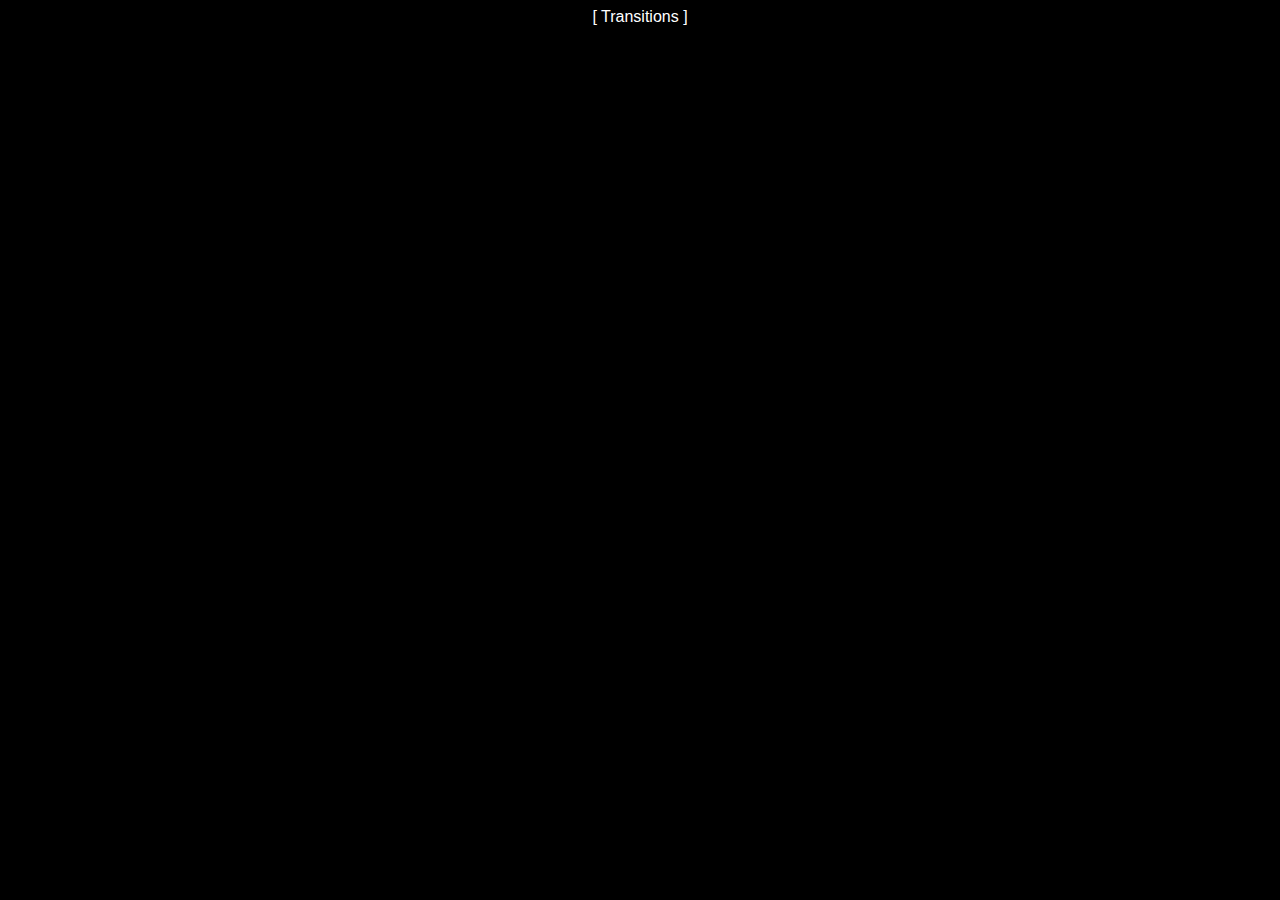
==== Projects/transition_effects/ShaderToy.html @ 3c8efb37 "project_test" ====
<!DOCTYPE html>
<html xmlns="http://www.w3.org/1999/xhtml" lang="" xml:lang="">
<head>
	<meta charset="utf-8" />
	<link id='-gd-engine-icon' rel='icon' type='image/png' href='favicon.png' />
    <title>Transitions</title>
    <style>
        body {
            background: black;
        }

        canvas {
            display: block;
            margin: auto;
        }

        header {
            color: white;
            text-align: center;
            font-family: 'Gill Sans', 'Gill Sans MT', Calibri, 'Trebuchet MS', sans-serif;
        }
    </style>

</head>
<body>
    <header>[ Transitions ]</header>

    <canvas id="canvas" width="512" height="512">
        HTML5 canvas appears to be unsupported in the current browser.<br />
        Please try updating or use a different browser.
    </canvas>

	<script type="text/javascript" src="ShaderToy.js"></script>
	<script type="text/javascript">
var engine = new Engine;
var canvas = document.getElementById('canvas');


const EXECUTABLE_NAME = 'ShaderToy';
const MAIN_PACK = 'ShaderToy.pck';

if (!Engine.isWebGLAvailable()) {
    alert("webGL is not supported!");
}

engine.setCanvas(canvas);
engine.startGame(EXECUTABLE_NAME, MAIN_PACK);
    </script>
</body>
</html>
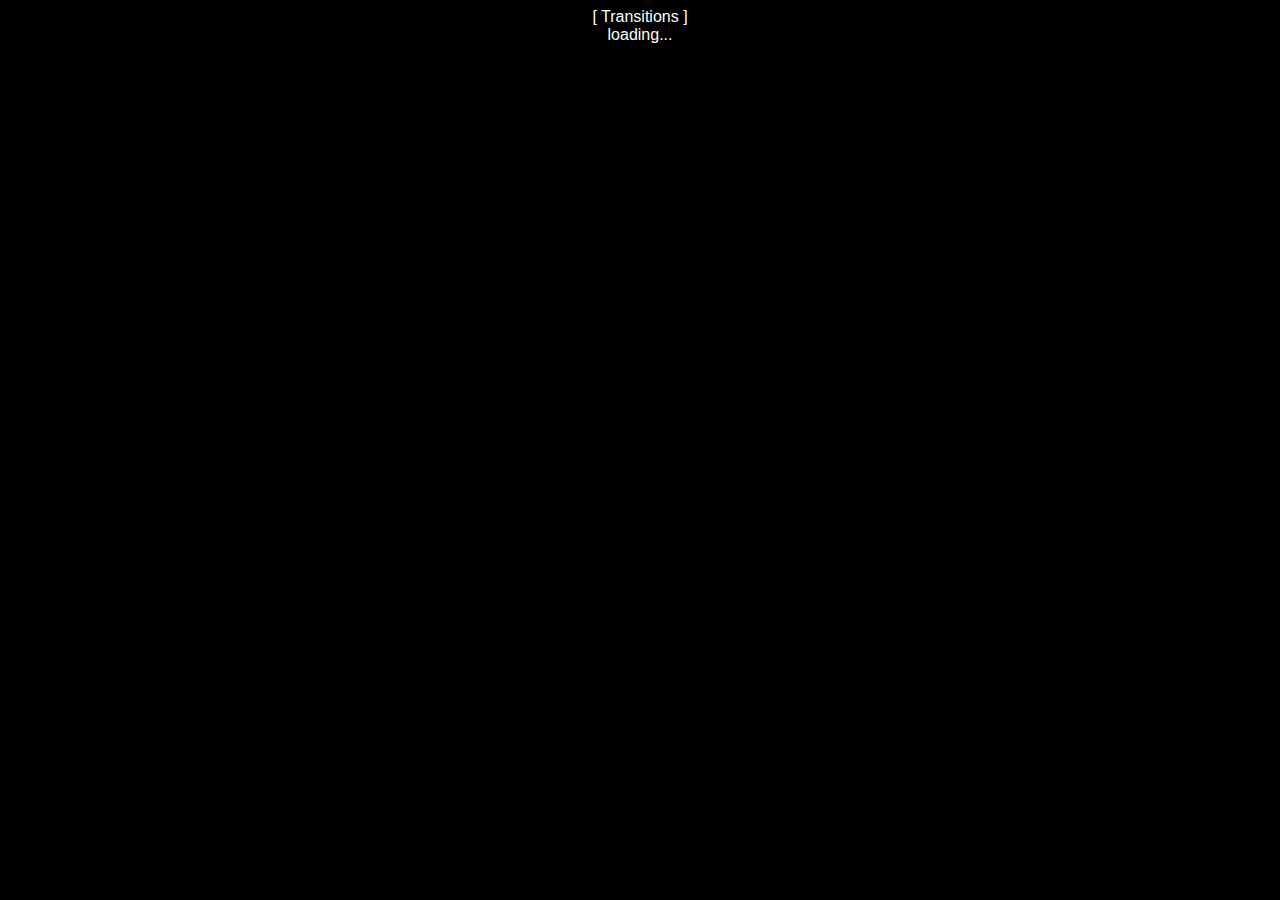
==== commit c09d025f: "added new project" ====
--- a/Projects/transition_effects/ShaderToy.html
+++ b/Projects/transition_effects/ShaderToy.html
@@ -24,6 +24,7 @@
 </head>
 <body>
     <header>[ Transitions ]</header>
+    <header id="loadbox"> loading... </header>
 
     <canvas id="canvas" width="512" height="512">
         HTML5 canvas appears to be unsupported in the current browser.<br />
@@ -34,17 +35,27 @@
 	<script type="text/javascript">
 var engine = new Engine;
 var canvas = document.getElementById('canvas');
-
+var clear_bit = true;
 
 const EXECUTABLE_NAME = 'ShaderToy';
 const MAIN_PACK = 'ShaderToy.pck';
 
 if (!Engine.isWebGLAvailable()) {
-    alert("webGL is not supported!");
+    alert("webGL is not supported in your browser!");
+    clear_bit = false;
 }
 
-engine.setCanvas(canvas);
-engine.startGame(EXECUTABLE_NAME, MAIN_PACK);
+if (/Android|webOS|iPhone|iPad|iPod|BlackBerry|IEMobile|Opera Mini/i.test(navigator.userAgent) ) {
+    alert("demos need to be run on desktop!");
+    clear_bit = false;
+}
+
+if (clear_bit) {
+    engine.setCanvas(canvas);
+    engine.startGame(EXECUTABLE_NAME, MAIN_PACK).then(() => {
+        document.getElementById("loadbox").hidden = true;
+    });
+}
     </script>
 </body>
 </html>
